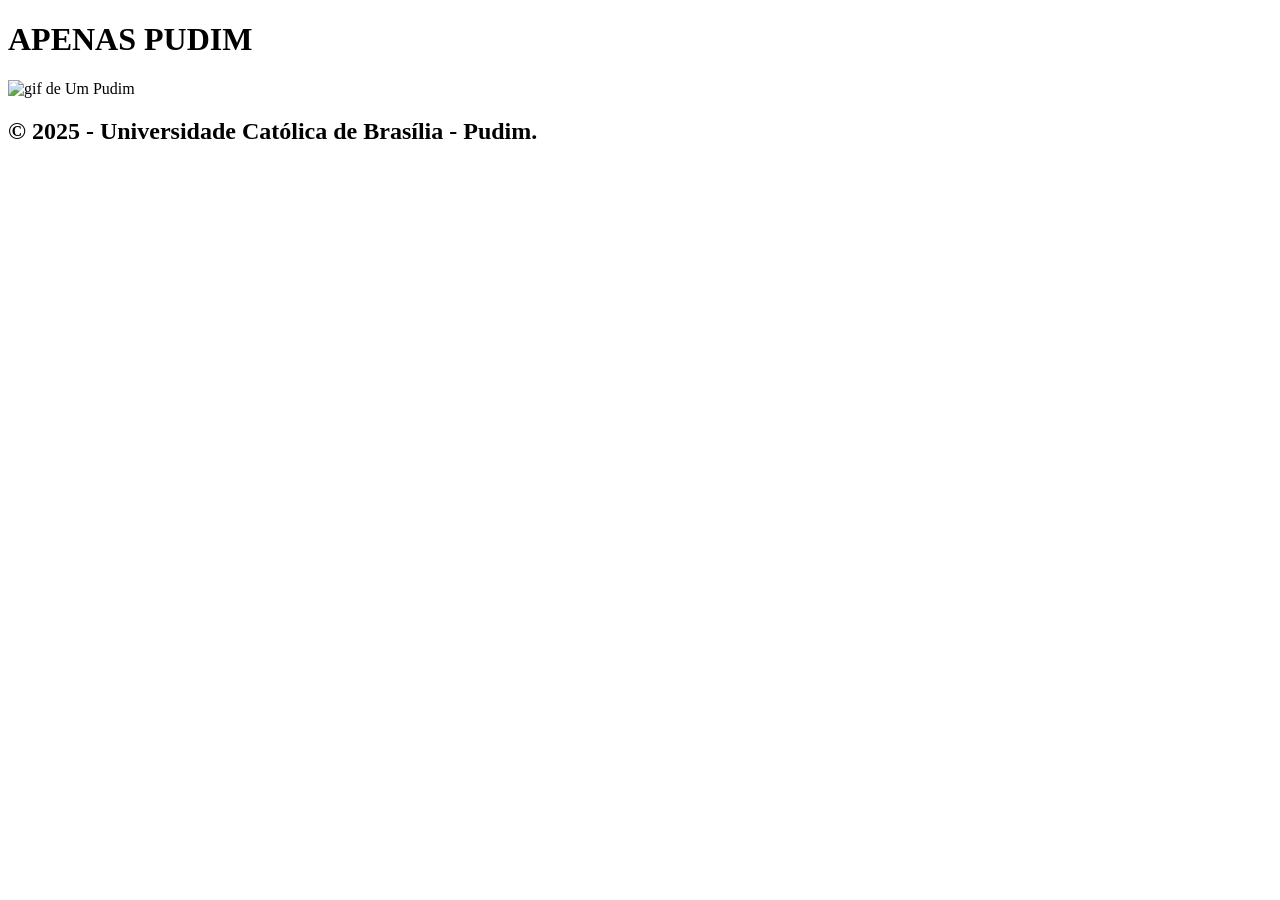
==== index.html @ 8781c7b5 "Files" ====
<!DOCTYPE html>
<html lang="en">
<head>
    <meta charset="UTF-8">
    <meta name="viewport" content="width=device-width, initial-scale=1.0">
    <title>Refaturação Pudim</title>
    <link rel="stylesheet" href="aaa.css">
</head>
<body>
    <div class="header">
        <h1>APENAS PUDIM</h1>
    </div>
    <div corpo>
        <img src="https://media.tenor.com/mde-jCNAUnsAAAAM/food-leche-flan.gif" alt="gif de Um Pudim" width="1343px">
    </div>
    <footer>
        <h2><link rel="stylesheet" href="pudim@pudim.com.br"></h2>
        <h2>© 2025 - Universidade Católica de Brasília - Pudim.</h2>
    </footer>
</body>
</html>
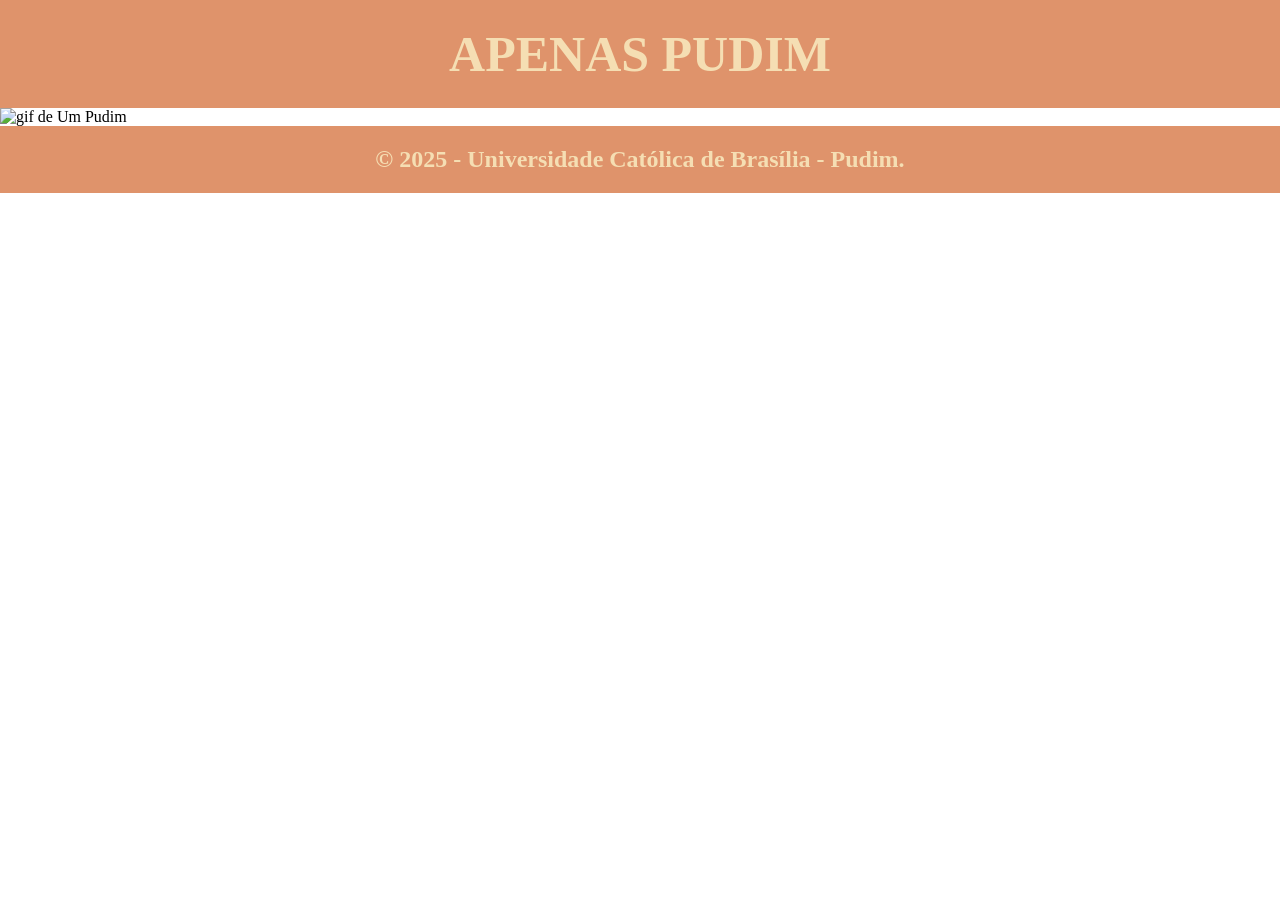
==== commit a733d36f: "Refer to the new name of the stylesheet" ====
--- a/index.html
+++ b/index.html
@@ -4,7 +4,7 @@
     <meta charset="UTF-8">
     <meta name="viewport" content="width=device-width, initial-scale=1.0">
     <title>Refaturação Pudim</title>
-    <link rel="stylesheet" href="aaa.css">
+    <link rel="stylesheet" href="style.css">
 </head>
 <body>
     <div class="header">
@@ -18,4 +18,5 @@
         <h2>© 2025 - Universidade Católica de Brasília - Pudim.</h2>
     </footer>
 </body>
-</html>+
+</html>
--- a/style.css
+++ b/style.css
@@ -0,0 +1,26 @@
+* {
+    margin: 0;
+    padding: 0;
+    box-sizing: border-box;
+}
+
+.header {
+    background-color: #DF936B;
+    background-size: cover;
+    text-align:center;
+    color: wheat;
+    padding: 25px;
+    font-family: Impact;
+    font-size: 25px;
+}
+
+.corpo {
+    background-repeat: no-repeat;
+}
+
+footer {
+    background-color: #DF936B;
+    color: wheat;
+    text-align: center;
+    padding: 20px;
+}
